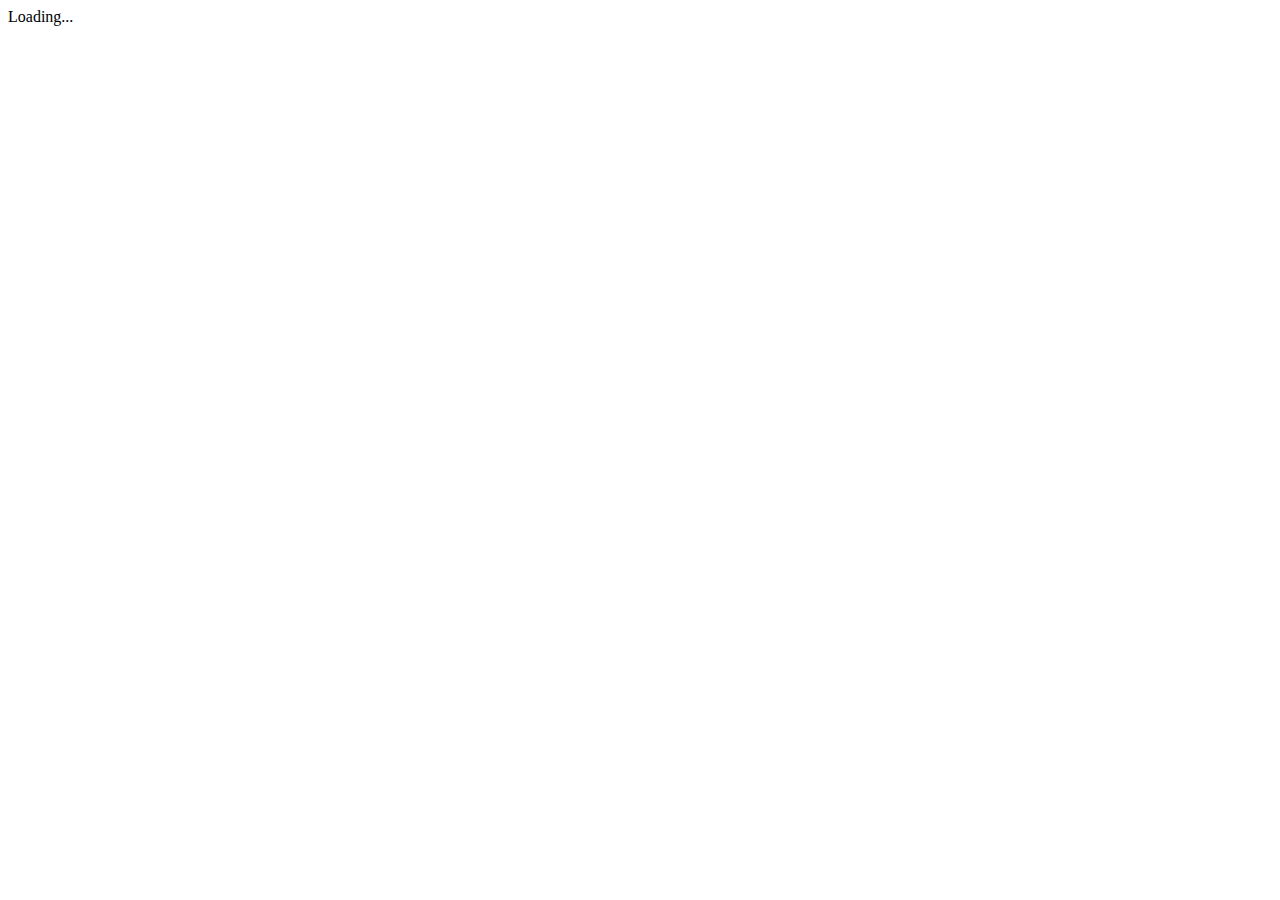
==== wwwroot/index.html @ 08539055 "first commit" ====
<!DOCTYPE html>
<html>
<head>
    <meta charset="utf-8" />
    <meta name="viewport" content="width=device-width" />
    <title>ff</title>
    <base href="/" />
    <link href="css/bootstrap/bootstrap.min.css" rel="stylesheet" />
    <link href="css/site.css" rel="stylesheet" />
</head>
<body>
    <app>Loading...</app>

    <script src="_framework/blazor.webassembly.js"></script>
</body>
</html>
---- wwwroot/css/site.css ----
﻿@import url('open-iconic/font/css/open-iconic-bootstrap.min.css');

html, body {
    font-family: 'Helvetica Neue', Helvetica, Arial, sans-serif;
}

app {
    position: relative;
    display: flex;
    flex-direction: column;
}

.top-row {
    height: 3.5rem;
    display: flex;
    align-items: center;
}

.main {
    flex: 1;
}

    .main .top-row {
        background-color: #e6e6e6;
        border-bottom: 1px solid #d6d5d5;
    }

.sidebar {
    background-image: linear-gradient(180deg, rgb(5, 39, 103) 0%, #3a0647 70%);
}

    .sidebar .top-row {
        background-color: rgba(0,0,0,0.4);
    }

    .sidebar .navbar-brand {
        font-size: 1.1rem;
    }

    .sidebar .oi {
        width: 2rem;
        font-size: 1.1rem;
        vertical-align: text-top;
        top: -2px;
    }

.nav-item {
    font-size: 0.9rem;
    padding-bottom: 0.5rem;
}

    .nav-item:first-of-type {
        padding-top: 1rem;
    }

    .nav-item:last-of-type {
        padding-bottom: 1rem;
    }

    .nav-item a {
        color: #d7d7d7;
        border-radius: 4px;
        height: 3rem;
        display: flex;
        align-items: center;
        line-height: 3rem;
    }

        .nav-item a.active {
            background-color: rgba(255,255,255,0.25);
            color: white;
        }

        .nav-item a:hover {
            background-color: rgba(255,255,255,0.1);
            color: white;
        }

.content {
    padding-top: 1.1rem;
}

.navbar-toggler {
    background-color: rgba(255, 255, 255, 0.1);
}

.valid.modified:not([type=checkbox]) {
    outline: 1px solid #26b050;
}

.invalid {
    outline: 1px solid red;
}

.validation-message {
    color: red;
}

@media (max-width: 767.98px) {
    .main .top-row {
        display: none;
    }
}

@media (min-width: 768px) {
    app {
        flex-direction: row;
    }

    .sidebar {
        width: 250px;
        height: 100vh;
        position: sticky;
        top: 0;
    }

    .main .top-row {
        position: sticky;
        top: 0;
    }

    .main > div {
        padding-left: 2rem !important;
        padding-right: 1.5rem !important;
    }

    .navbar-toggler {
        display: none;
    }

    .sidebar .collapse {
        /* Never collapse the sidebar for wide screens */
        display: block;
    }
}
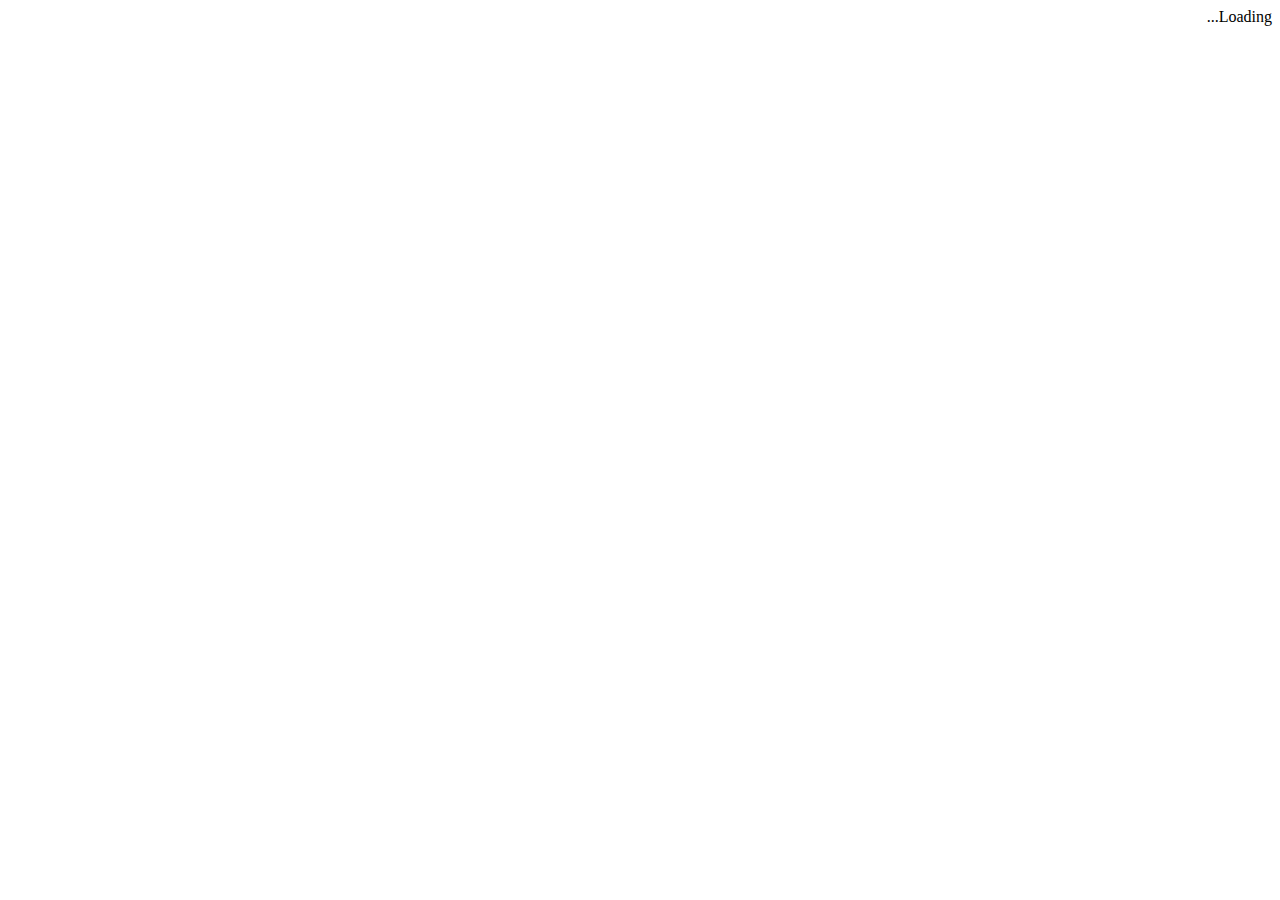
==== commit 0ad19a66: "design index" ====
--- a/wwwroot/index.html
+++ b/wwwroot/index.html
@@ -5,12 +5,24 @@
     <meta name="viewport" content="width=device-width" />
     <title>ff</title>
     <base href="/" />
-    <link href="css/bootstrap/bootstrap.min.css" rel="stylesheet" />
-    <link href="css/site.css" rel="stylesheet" />
+    <link rel="stylesheet" href="docs/lib/font-awesome-4.7.0/css/font-awesome.min.css" />
+    <!-- <link rel="stylesheet" href="docs/lib/bootstrap/dist/css/bootstrap.min.css"> -->
+    <link rel="stylesheet" href="docs/lib/bootstrap/dist/css/bootstrap.min.rtl.css">
+    <link rel="stylesheet" href="docs/fonts/font-fa.css" />
+
+    <!-- css style -->
+    <link rel="stylesheet" href="docs/css/styles.css?v=0.0.1" />
+    <link rel="stylesheet" href="docs/css/override.css?v=0.0.1" />
+
+
+    <!-- js labrary -->
+    <script src="docs/lib/jquery-3.1.1/jquery-3.1.1.min.js"></script>
+    <script src="docs/lib/bootstrap/bootstrap.min.js"></script>
 </head>
-<body>
+<body dir="rtl">
     <app>Loading...</app>
 
     <script src="_framework/blazor.webassembly.js"></script>
+    <script src="docs/js/script.js"></script>
 </body>
 </html>
--- a/wwwroot/docs/fonts/font-fa.css
+++ b/wwwroot/docs/fonts/font-fa.css
@@ -0,0 +1,187 @@
+/* IRANSans */
+
+@font-face {
+    font-family: IRANSans;
+    font-style: normal;
+    font-weight: bold;
+    src: url('./IRANSans4/WebFonts/fonts/eot/IRANSansWeb_Bold.eot');
+    src: url('./IRANSans4/WebFonts/fonts/eot/IRANSansWeb_Bold.eot?#iefix') format('embedded-opentype'), /* IE6-8 */
+    url('./IRANSans4/WebFonts/fonts/woff2/IRANSansWeb_Bold.woff2') format('woff2'), /* FF39+,Chrome36+, Opera24+*/
+    url('./IRANSans4/WebFonts/fonts/woff/IRANSansWeb_Bold.woff') format('woff'), /* FF3.6+, IE9, Chrome6+, Saf5.1+*/
+    url('./IRANSans4/WebFonts/fonts/ttf/IRANSansWeb_Bold.ttf') format('truetype');
+}
+
+@font-face {
+    font-family: IRANSans;
+    font-style: normal;
+    font-weight: 500;
+    src: url('./IRANSans4/WebFonts/fonts/eot/IRANSansWeb_Medium.eot');
+    src: url('./IRANSans4/WebFonts/fonts/eot/IRANSansWeb_Medium.eot?#iefix') format('embedded-opentype'), /* IE6-8 */
+    url('./IRANSans4/WebFonts/fonts/woff2/IRANSansWeb_Medium.woff2') format('woff2'), /* FF39+,Chrome36+, Opera24+*/
+    url('./IRANSans4/WebFonts/fonts/woff/IRANSansWeb_Medium.woff') format('woff'), /* FF3.6+, IE9, Chrome6+, Saf5.1+*/
+    url('./IRANSans4/WebFonts/fonts/ttf/IRANSansWeb_Medium.ttf') format('truetype');
+}
+
+@font-face {
+    font-family: IRANSans;
+    font-style: normal;
+    font-weight: 300;
+    src: url('./IRANSans4/WebFonts/fonts/eot/IRANSansWeb_Light.eot');
+    src: url('./IRANSans4/WebFonts/fonts/eot/IRANSansWeb_Light.eot?#iefix') format('embedded-opentype'), /* IE6-8 */
+    url('./IRANSans4/WebFonts/fonts/woff2/IRANSansWeb_Light.woff2') format('woff2'), /* FF39+,Chrome36+, Opera24+*/
+    url('./IRANSans4/WebFonts/fonts/woff/IRANSansWeb_Light.woff') format('woff'), /* FF3.6+, IE9, Chrome6+, Saf5.1+*/
+    url('./IRANSans4/WebFonts/fonts/ttf/IRANSansWeb_Light.ttf') format('truetype');
+}
+
+@font-face {
+    font-family: IRANSans;
+    font-style: normal;
+    font-weight: 200;
+    src: url('./IRANSans4/WebFonts/fonts/eot/IRANSansWeb_UltraLight.eot');
+    src: url('./IRANSans4/WebFonts/fonts/eot/IRANSansWeb_UltraLight.eot?#iefix') format('embedded-opentype'), /* IE6-8 */
+    url('./IRANSans4/WebFonts/fonts/woff2/IRANSansWeb_UltraLight.woff2') format('woff2'), /* FF39+,Chrome36+, Opera24+*/
+    url('./IRANSans4/WebFonts/fonts/woff/IRANSansWeb_UltraLight.woff') format('woff'), /* FF3.6+, IE9, Chrome6+, Saf5.1+*/
+    url('./IRANSans4/WebFonts/fonts/ttf/IRANSansWeb_UltraLight.ttf') format('truetype');
+}
+
+@font-face {
+    font-family: IRANSans;
+    font-style: normal;
+    font-weight: normal;
+    src: url('./IRANSans4/WebFonts/fonts/eot/IRANSansWeb.eot');
+    src: url('./IRANSans4/WebFonts/fonts/eot/IRANSansWeb.eot?#iefix') format('embedded-opentype'), /* IE6-8 */
+    url('./IRANSans4/WebFonts/fonts/woff2/IRANSansWeb.woff2') format('woff2'), /* FF39+,Chrome36+, Opera24+*/
+    url('./IRANSans4/WebFonts/fonts/woff/IRANSansWeb.woff') format('woff'), /* FF3.6+, IE9, Chrome6+, Saf5.1+*/
+    url('./IRANSans4/WebFonts/fonts/ttf/IRANSansWeb.ttf') format('truetype');
+}
+
+
+/* Vazir */
+
+@font-face {
+    font-family: Vazir;
+    src: url('./Vazir/vazir-font-v3.1.0/Vazir.eot');
+    src: url('./Vazir/vazir-font-v3.1.0/Vazir.eot?#iefix') format('embedded-opentype'), url('./Vazir/vazir-font-v3.1.0/Vazir.woff') format('woff'), url('./Vazir/vazir-font-v3.1.0/Vazir.ttf') format('truetype');
+    font-weight: normal;
+}
+
+@font-face {
+    font-family: Vazir;
+    src: url('./Vazir/vazir-font-v3.1.0/Vazir-Bold.eot');
+    src: url('./Vazir/vazir-font-v3.1.0/Vazir-Bold.eot?#iefix') format('embedded-opentype'), url('./Vazir/vazir-font-v3.1.0/Vazir-Bold.woff') format('woff'), url('./Vazir/vazir-font-v3.1.0/Vazir-Bold.ttf') format('truetype');
+    font-weight: bold;
+}
+
+@font-face {
+    font-family: Vazir;
+    src: url('./Vazir/vazir-font-v3.1.0/Vazir-Light.eot');
+    src: url('./Vazir/vazir-font-v3.1.0/Vazir-Light.eot?#iefix') format('embedded-opentype'), url('./Vazir/vazir-font-v3.1.0/Vazir-Light.woff') format('woff'), url('./Vazir/vazir-font-v3.1.0/Vazir-Light.ttf') format('truetype');
+    font-weight: 300;
+}
+
+@font-face {
+    font-family: Vazir;
+    src: url('./Vazir/vazir-font-v3.1.0/Vazir-Medium.eot');
+    src: url('./Vazir/vazir-font-v3.1.0/Vazir-Medium.eot?#iefix') format('embedded-opentype'), url('./Vazir/vazir-font-v3.1.0/Vazir-Medium.woff') format('woff'), url('./Vazir/vazir-font-v3.1.0/Vazir-Medium.ttf') format('truetype');
+    font-weight: 500;
+}
+
+/* AJannatLT */
+
+@font-face {
+    font-family: "AJannatLT";
+    src: url("./AJannatLT/fonts/AJannatLTRegular.eot");
+    src: url("./AJannatLT/fonts/AJannatLTRegular.eot?#iefix") format("embedded-opentype"),
+    url("./AJannatLT/fonts/AJannatLTRegular.ttf") format("truetype"),
+    url("./AJannatLT/fonts/AJannatLTRegular.woff") format("woff"),
+    url("./AJannatLT/fonts/AJannatLTRegular.woff2") format("woff2");
+    font-weight: normal;
+    font-style: normal;
+}
+
+@font-face {
+    font-family: "AJannatLT";
+    src: url("./AJannatLT/fonts/AJannatLTBold.eot");
+    src: url("./AJannatLT/fonts/AJannatLTBold.eot?#iefix") format("embedded-opentype"),
+    url("./AJannatLT/fonts/AJannatLTBold.ttf") format("truetype"),
+    url("./AJannatLT/fonts/AJannatLTBold.woff") format("woff"),
+    url("./AJannatLT/fonts/AJannatLTBold.woff2") format("woff2");
+    font-weight: 500;
+    font-style: normal;
+}
+
+
+@font-face {
+    font-family: Rezvan;
+    font-style: normal;
+    font-weight: normal;
+    src: url('./ARezvan/REZVAN.eot');
+    src: url('./ARezvan/REZVAN.eot?#iefix') format('embedded-opentype'), url('./ARezvan/REZVAN.woff') format('woff'), url('./ARezvan/REZVAN.ttf') format('truetype');
+}
+
+
+@font-face {
+    font-family: AMitra4;
+    font-style: normal;
+    font-weight: normal;
+    src: url('./AMitra/AMitra_4MRT-Bold.eot');
+    src: url('./AMitra/AMitra_4MRT-Bold.eot?#iefix') format('embedded-opentype'), 
+    url('./AMitra/AMitra_4MRT-Bold.woff') format('woff'), 
+    url('./AMitra/AMitra_4MRT-Bold.ttf') format('truetype');
+}
+@font-face {
+    font-family: AMitra1;
+    font-style: normal;
+    font-weight: normal;
+    src: url('./AMitra/AMitra_1MRT-Bold.eot');
+    src: url('./AMitra/AMitra_1MRT-Bold.eot?#iefix') format('embedded-opentype'), 
+    url('./AMitra/AMitra_1MRT-Bold.woff') format('woff'), 
+    url('./AMitra/AMitra_1MRT-Bold.ttf') format('truetype');
+}
+
+
+@font-face {
+    font-family: FranklinGothicDemiCond;
+    font-style: normal;
+    font-weight: bold;
+    src: url('./FranklinGothic-DemiCond/FranklinGothic-DemiCond.eot');
+    src: url('./FranklinGothic-DemiCond/FranklinGothic-DemiCond.eot?#iefix') format('embedded-opentype'), 
+    url('./FranklinGothic-DemiCond/FranklinGothic-DemiCond.woff') format('woff'), 
+    url('./FranklinGothic-DemiCond/FranklinGothic-DemiCond.ttf') format('truetype');
+}
+@font-face {
+    font-family: "BAXtAli";
+    src: url("./BAXtAli/fonts/B0271.eot");
+    src: url("./BAXtAli/fonts/B0271.eot?#iefix") format("embedded-opentype"), url("./BAXtAli/fonts/B0271.ttf") format("truetype"), url("./BAXtAli/fonts/B0271.woff") format("woff"), url("./BAXtAli/fonts/B0271.woff2") format("woff2");
+    font-weight: normal;
+    font-style: normal;
+}
+
+.fa-BAXtAli {
+    font-family: "BAXtAli";
+}
+
+.fa-IRANSans {
+    font-family: "IRANSans" !important;
+}
+
+.fa-Vazir {
+    font-family: "Vazir" !important;
+}
+
+.fa-AJannatLT {
+    font-family: "AJannatLT" !important;
+}
+
+.fa-MyriadArabic {
+    font-family: "MyriadArabic" !important;
+}
+
+.fa-MehdiHeydari {
+    font-family: MehdiHeydari !important;
+}
+
+.fa-AMitra1 {
+    font-family: AMitra1;
+}
+
--- a/wwwroot/docs/css/styles.css
+++ b/wwwroot/docs/css/styles.css
@@ -0,0 +1,3 @@
+body{margin:0;font-family:"MyriadArabic";font-size:16px;background-color:#F1F3F6}body.page-small #menu{margin-right:-220px}body.page-small .main{margin-right:0px}body.hide-sidebar #menu{margin-right:-220px}body.hide-sidebar .main{margin-right:0px}.color-line{background:#f7f9fa;height:6px;position:fixed;width:100%;top:0;right:0;z-index:1;background-image:linear-gradient(to right, #34495e, #34495e 25%, #9b59b6 25%, #9b59b6 35%, #3498db 35%, #3498db 45%, #62cb31 45%, #62cb31 55%, #ffb606 55%, #ffb606 65%, #e67e22 65%, #e67e22 75%, #e74c3c 85%, #e74c3c 85%, #c0392b 85%, #c0392b 100%)}.header{height:60px;background-color:#fff;box-shadow:0px 0px 1px #eee;border-bottom:1px solid #eee;position:fixed;top:6px;right:0;width:100%;z-index:1}.header .header__welcome{width:220px;background-color:#F7F9FA;height:60px;font-size:16px;text-align:center;font-weight:600;display:flex;align-items:center;justify-content:center;border:1px solid #dedede;float:right;border-right:0px}@media (max-width: 767px){.header .header__welcome{width:180px}}.header .header__dashbord,.header .header__link{float:right;background-color:#F7F9FA;height:60px;font-size:16px;width:60px;display:flex;justify-content:center;align-items:center;border:1px solid #dedede;cursor:pointer;font-size:20px}.header .header__link{border-width:0px;background-color:#fff;color:#888;height:59px;width:40px;float:left;text-decoration:none}.header .header__link:hover{color:#62cb31}#menu{width:220px;bottom:0;float:right;right:0;top:66px;transition:margin .4s ease 0s;height:calc(100vh - 66px);background-color:#fff;position:fixed}@media (max-width: 767px){#menu{width:180px}}#menu .profile{padding:10px;text-align:center}#menu .profile .profile__img{width:100px;border-radius:50%;border:1px solid #ccc}#menu .profile .profile__name{color:#62cb31;margin-top:10px;font-weight:600;font-size:20px}#menu .profile .profile__desc{margin-top:10px;font-size:14px;font-weight:500}#menu .link{list-style-type:none;padding:0;margin:0}#menu .link .link__item{background-color:aliceblue;border-top:1px solid #eaeaea;background-color:#f7f6f68f;position:relative}#menu .link .link__item a{color:#666;display:block;width:100%;padding:10px;text-decoration:none;font-size:14px;font-weight:600}#menu .link .link__item a:hover{background-color:#fff}#menu .link .link__item ul{list-style:none;margin:0;padding:0}#menu .link .link__item ul .link__item__submenu a{padding:10px 30px 10px 10px;position:relative}#menu .link .link__item ul .link__item__submenu a::before{content:"\f104";font-family:FontAwesome;font-style:normal;font-weight:normal;text-decoration:inherit;color:#000;font-size:16px;padding-right:0.5em;position:absolute;top:7px;right:10px}#menu .link .link__item.hasSubmenu::before{content:"\f107";font-family:FontAwesome;font-style:normal;font-weight:normal;text-decoration:inherit;color:#000;font-size:16px;padding-right:0.5em;position:absolute;top:7px;left:10px}.main{margin-right:220px;padding:20px;margin-top:70px;transition:margin .4s ease 0s}@media (max-width: 767px){.main{margin-right:180px}}.panel-heading{font-weight:600}.btn-success{color:#fff;background-color:#62cb31;border-color:#62cb31}.btn-success:hover{color:#fff;background-color:#72f336;border-color:#72f336}.error-template{padding:40px 15px;text-align:center}.error-actions{margin-top:15px;margin-bottom:15px}.error-actions .btn{margin-right:10px}.login{display:flex;justify-content:center;align-items:center;height:100vh}.login .login__box{background-color:#fff;box-shadow:0px 0px 1px #eee;border:1px solid #eee;padding:20px 10px;border-top:2px solid #62cb31}.login .login__box .login__box__icon{width:80px;height:80px;background-color:#eee;display:inline-flex;align-items:center;justify-content:center;border-radius:50%;margin:auto;color:#62cb31;font-size:30px;border:1px solid #62cb31}.login .login__box .login__box__title{text-align:center;color:#62cb31;margin-top:10px;font-weight:600;font-size:20px}.login .login__box .login__box__link{display:flex;align-items:center;justify-content:space-between;margin-bottom:10px}.login .login__box .login__box__link a{color:#62cb31;font-weight:600}
+
+/*# sourceMappingURL=styles.css.map */
--- a/wwwroot/docs/css/override.css
+++ b/wwwroot/docs/css/override.css
@@ -0,0 +1,95 @@
+* {
+    box-sizing: border-box;
+}
+
+body {
+    font-family: IRANSans;
+    font-size: 12px;
+}
+
+.login .login__box .login__box__title {
+    font-size: 15px;
+    margin-bottom: 15px;
+}
+
+.form-control {
+    font-size: 12px;
+}
+
+.login .login__box .login__box__link a {
+    font-size: 12px;
+}
+
+.header .header__welcome {
+    font-size: 11px;
+}
+
+#menu .profile .profile__name {
+    font-size: 15px;
+}
+
+#menu .profile .profile__desc {
+    font-size: 10px;
+}
+
+#menu .link .link__item a {
+    font-size: 11px;
+}
+
+.form-control {
+    font-size: 10px;
+}
+
+.btn-success.focus,
+.btn-success:focus,
+.btn-success.active.focus,
+.btn-success.active:focus,
+.btn-success.active:hover,
+.btn-success:active.focus,
+.btn-success:active:focus,
+.btn-success:active:hover,
+.open>.dropdown-toggle.btn-success.focus,
+.open>.dropdown-toggle.btn-success:focus,
+.open>.dropdown-toggle.btn-success:hover {
+    color: #fff;
+    background-color: #62cb31;
+    border-color: #62cb31;
+}
+
+.form-group>lable {
+    font-weight: 600;
+    font-size: 10px;
+}
+
+.toast {
+    left: 10px !important;
+    font-family: IRANSans !important;
+    color: #fff !important;
+}
+
+.ladda-button {
+    direction: ltr;
+}
+
+.ladda-button[disabled],
+.ladda-button[disabled]:hover,
+.ladda-button[data-loading],
+.ladda-button[data-loading]:hover {
+    color: #fff;
+    background-color: #62cb31 !important;
+    border-color: #62cb31 !important;
+}
+
+.ladda-button[data-size=xs],
+.ladda-button[data-size=xs]:hover {
+    width: 100%;
+    color: #fff;
+    background-color: #62cb31;
+    border-color: #62cb31;
+}
+
+.login {
+    min-height: calc(100vh - 20px);
+    margin: 10px 0;
+    height: auto;
+}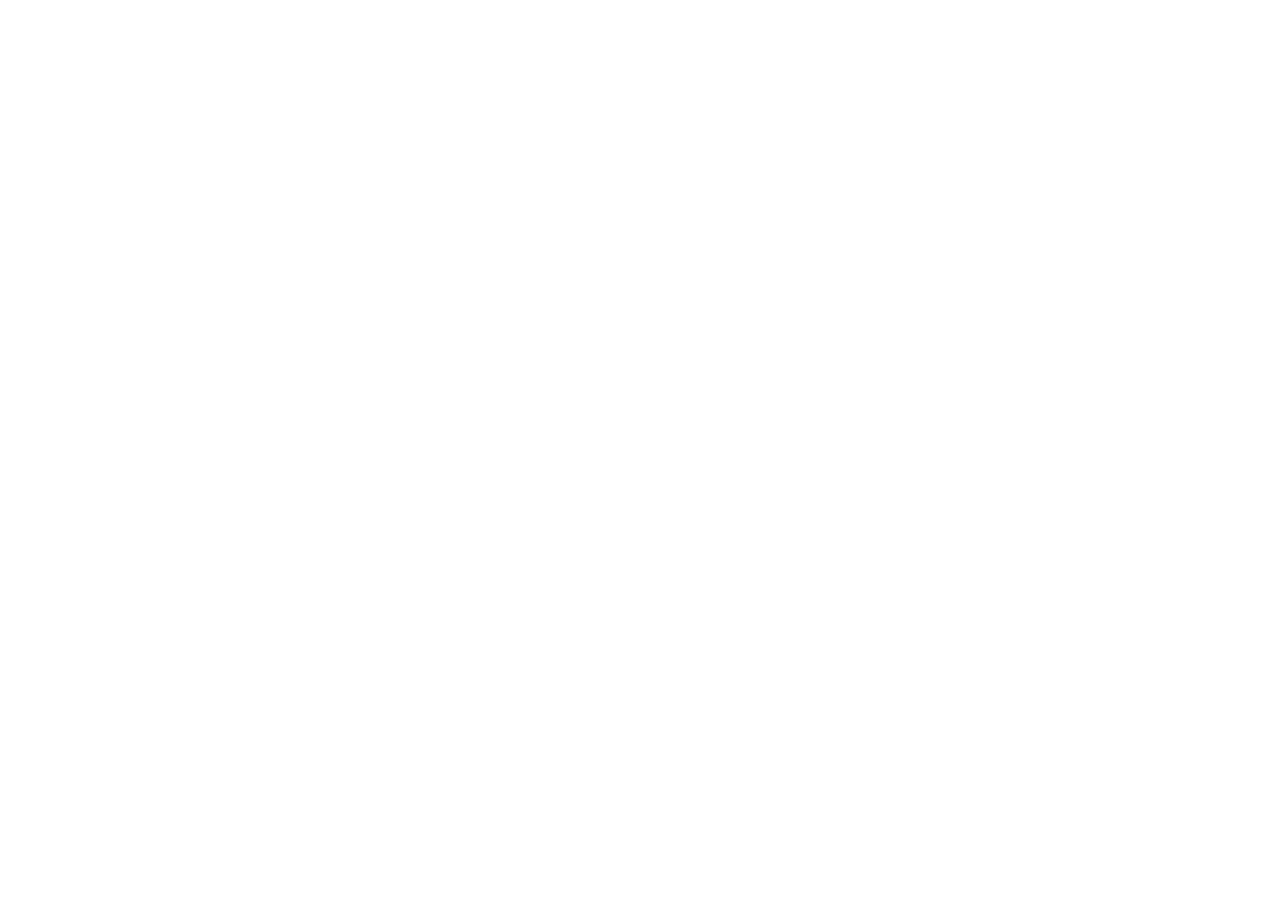
==== commit 2798fe35: "design loading" ====
--- a/wwwroot/index.html
+++ b/wwwroot/index.html
@@ -3,7 +3,7 @@
 <head>
     <meta charset="utf-8" />
     <meta name="viewport" content="width=device-width" />
-    <title>ff</title>
+    <title>blazor test</title>
     <base href="/" />
     <link rel="stylesheet" href="docs/lib/font-awesome-4.7.0/css/font-awesome.min.css" />
     <!-- <link rel="stylesheet" href="docs/lib/bootstrap/dist/css/bootstrap.min.css"> -->
@@ -20,7 +20,11 @@
     <script src="docs/lib/bootstrap/bootstrap.min.js"></script>
 </head>
 <body dir="rtl">
-    <app>Loading...</app>
+    <app>
+        <div class="loading">
+            <div class="loading-spin"></div>
+        </div>
+    </app>
 
     <script src="_framework/blazor.webassembly.js"></script>
     <script src="docs/js/script.js"></script>
--- a/wwwroot/docs/css/override.css
+++ b/wwwroot/docs/css/override.css
@@ -92,4 +92,38 @@
     min-height: calc(100vh - 20px);
     margin: 10px 0;
     height: auto;
-}+}
+
+.loading {
+    position: fixed;
+    width: 100%;
+    height: 100%;
+    background-color: #F1F3F6;
+    top: 0;
+    right: 0;
+    z-index: 10000000;
+    display: flex;
+    align-items: center;
+    justify-content: center;
+}
+
+.loading-spin {
+    -webkit-animation: sk-scaleout 0.3s infinite ease-in-out;
+    animation: sk-scaleout 0.3s infinite ease-in-out;
+    background-color: #62cb31;
+    border-radius: 100%;
+    height: 6em;
+    width: 6em;
+}
+
+@keyframes sk-scaleout {
+    0% {
+      -webkit-transform: scale(0);
+      transform: scale(0);
+    }
+    100% {
+      -webkit-transform: scale(1.0);
+      opacity: 0;
+      transform: scale(1.0);
+    }
+  }